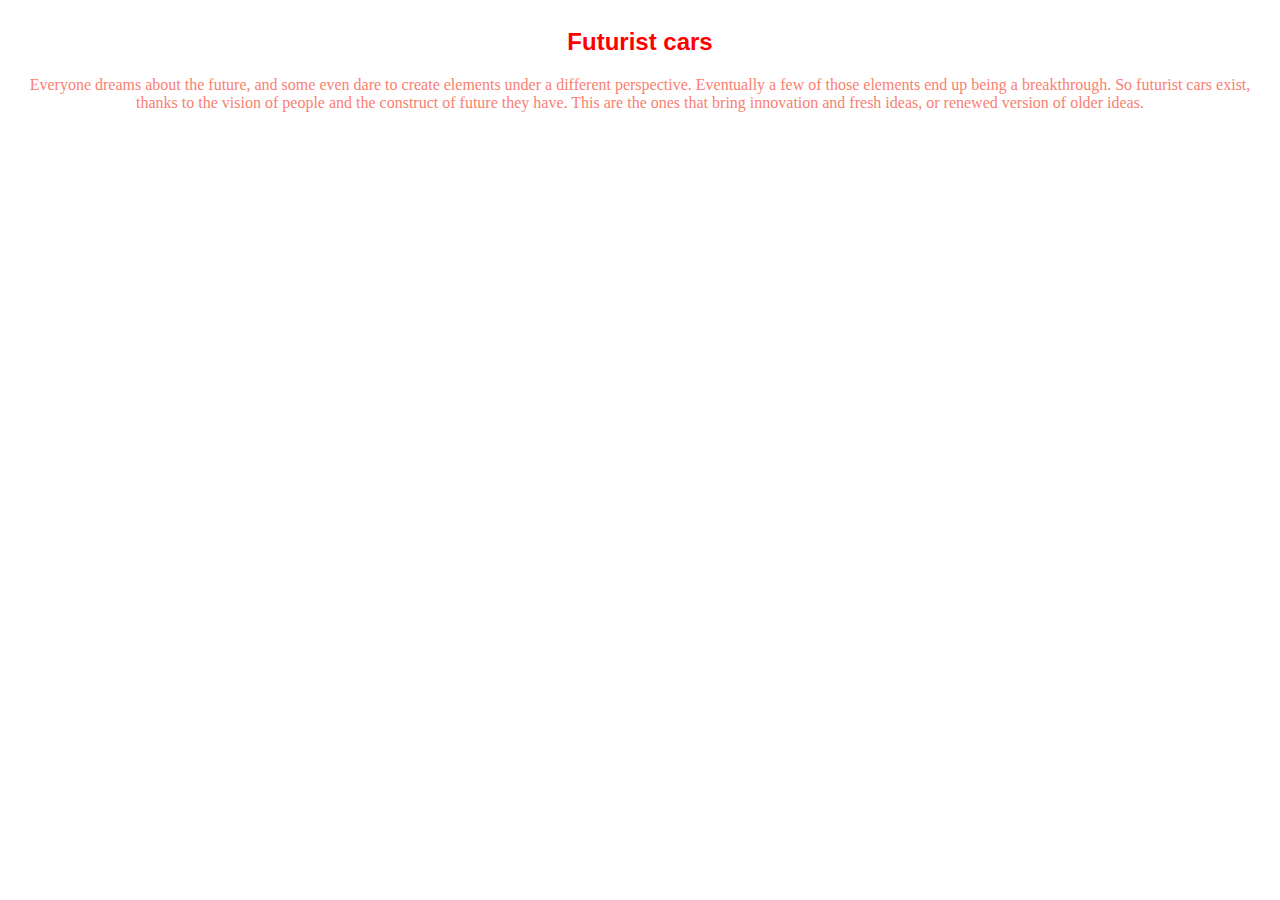
==== futurist.html @ 6de77f2a "redo" ====
<!DOCTYPE html>
<html>
  <link href="bootstrap.css" type="text/css" rel="stylesheet">
    <head>
       <!-- Bootstrap CSS -->
      <link rel="stylesheet" href="bootstrap.css" >
      <link rel="stylesheet" href="bootstrap.min.css" >
      <link rel="stylesheet" href="bootstrap-grid.css" >
      <link rel="stylesheet" href="bootstrap-grid.min.css" >
      <link rel="stylesheet" href="bootstrap-reboot.css" >
      <link rel="stylesheet" href="bootstrap-reboot.min.css" >

    
      <meta name="viewport" content="width=device-width, initial-scale=1, shrink-to-fit=yes">

      <!--My CSS-->
      <link rel="stylesheet" type="text/css" href="mystyle.css"> 


      <title>Futurist cars</title>
    
    </head>
    <body >

      <div class="row justify-content-center">
      <div class="container-fluid">
        <h2>Futurist cars</h2>
          <p>Everyone dreams about the future, and some even dare to create elements under a different perspective. 
            Eventually a few of those elements end up being a breakthrough.
             So futurist cars exist, thanks to the vision of people and the construct of future they have.
              This are the ones that bring innovation and fresh ideas, or renewed version of older ideas.
          </p>
      </div>



      <div class="col-md-4">
        <div class="container, btn">
             <a href="index.html"> Back to main page </a>
        </div>
      </div>
      </div>
    </body>    

 </html>
---- mystyle.css ----
body {  
         background-image: url("C:/Users/Sebastian/Downloads/project0/tools-wallpapers.jpg");
         font-family:"Lato", sans-serif;
         align-content: center;
         }

    h2   {
           color:red;
           text-align: center;
              }
    p    { 
           color: salmon;
           font-family: Cambria;
           text-align: center  
          }
   img {
       height: 250px;
        width: 350px;
        display: block;
        border-radius: 25%;
        margin-left: auto;
        margin-right: auto;
        }

   @media (min-width: 200px) {
              .container {
                max-width: 400px;
              }
              .overlay {
                     position: absolute;
                     top: 0;
                     bottom: 0;
                     left: 0;
                     right: 0;
                     height: 100%;
                     width: 78%;
                     opacity: 0;
                     border-radius: 25%;
                     transition: .6s ease;
                     background-color: rgb(186, 105, 0);
                     margin-left: auto;
                     margin-right: auto;
                   }
           
             .container:hover .overlay {
                     opacity: 1;
                   }
                   
              .text {
                     color: white;
                     font-size: 20px;
                     position: absolute;
                     top: 50%;
                     left: 50%;
                     -webkit-transform: translate(-50%, -50%);
                     -ms-transform: translate(-50%, -50%);
                     transform: translate(-50%, -50%);
                     text-align: center;
                     margin-left: auto;
                     margin-right: auto;
                   }
             .btn {
                    position: absolute;
                    top: 50%;
                    left: 50%;
                    transform: translate(-50%, -50%);
                    -ms-transform: translate(-50%, -50%);
                    font-size: 20px;
                    padding: 16px 30px;
                    border: none;
                    cursor: pointer;
                    text-align: center;
                  }

              a:link {
                    color: white;
                    background-color: transparent;
                    text-decoration: none;
                  }
                  
             a:visited {
                    color:red;
                    background-color: transparent;
                    text-decoration: none;
             }
            }
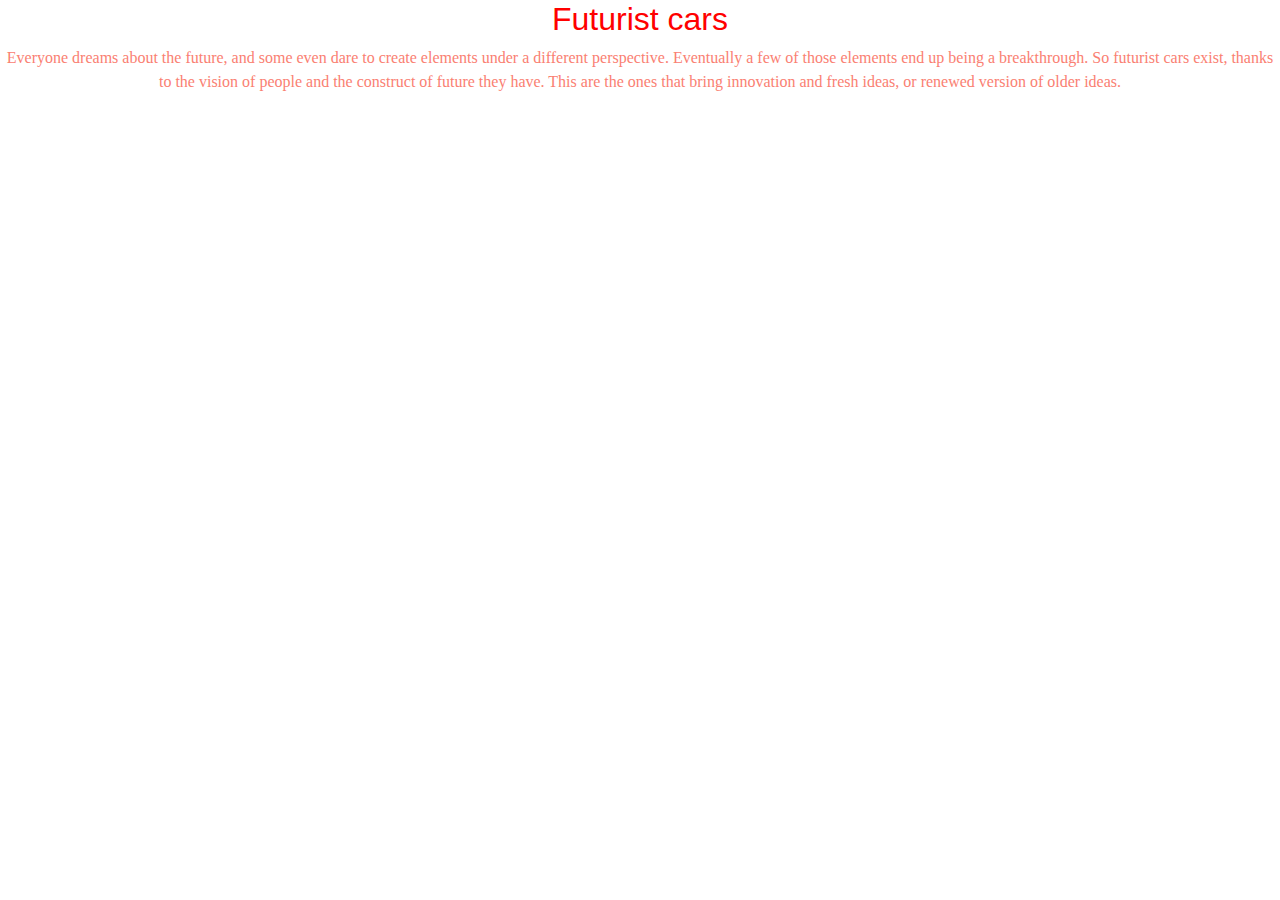
==== commit 4c69d233: "background added" ====
--- a/futurist.html
+++ b/futurist.html
@@ -35,7 +35,7 @@
 
 
       <div class="col-md-4">
-        <div class="container, btn">
+        <div class="container btn">
              <a href="index.html"> Back to main page </a>
         </div>
       </div>
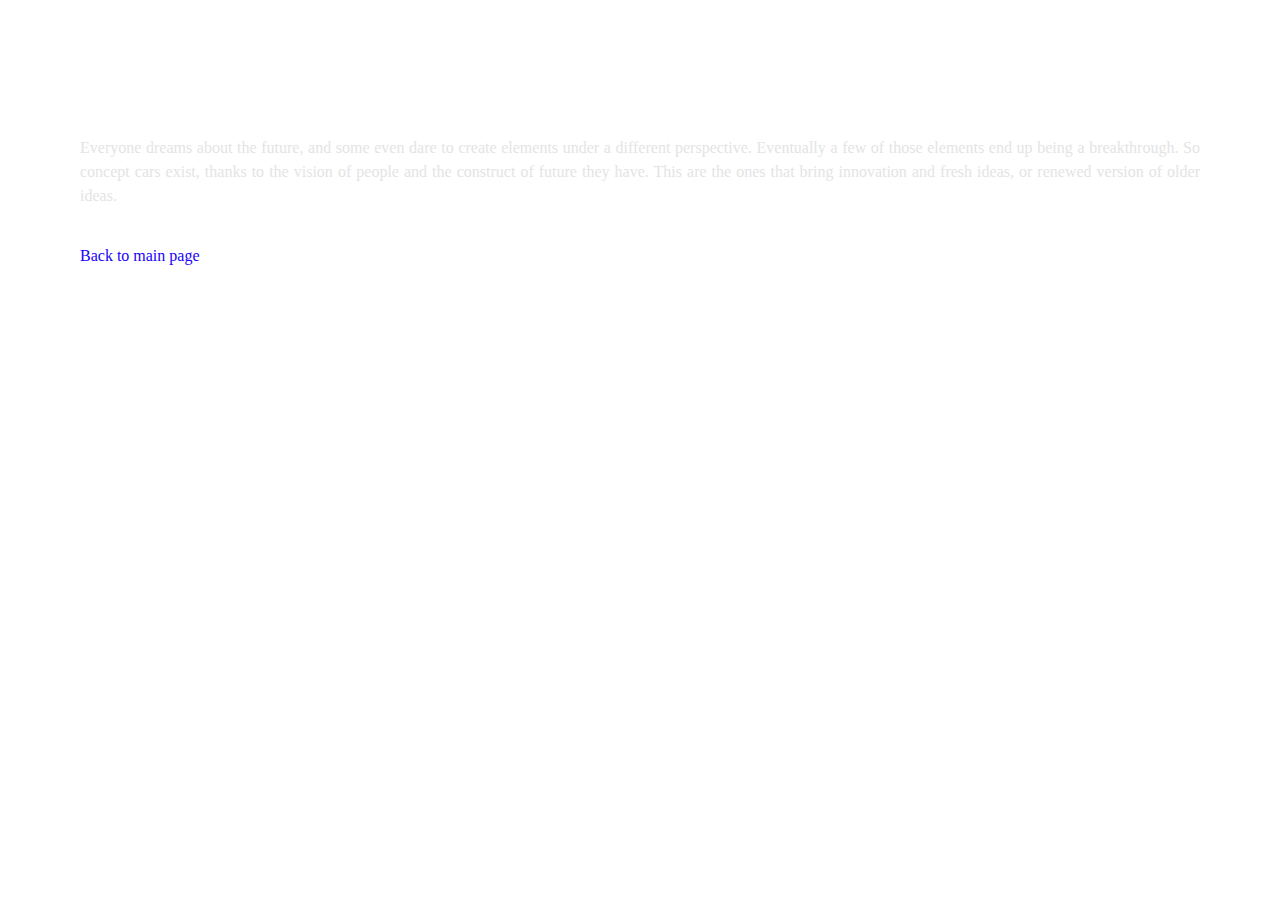
==== commit 2e37bb17: "redoing" ====
--- a/futurist.html
+++ b/futurist.html
@@ -1,5 +1,5 @@
 <!DOCTYPE html>
-<html>
+<html lang="en-US">
   <link href="bootstrap.css" type="text/css" rel="stylesheet">
     <head>
        <!-- Bootstrap CSS -->
@@ -17,28 +17,25 @@
       <link rel="stylesheet" type="text/css" href="mystyle.css"> 
 
 
-      <title>Futurist cars</title>
+      <title>Concept cars</title>
     
     </head>
     <body >
 
       <div class="row justify-content-center">
-      <div class="container-fluid">
-        <h2>Futurist cars</h2>
+      <div class="container">
+        <h2>Concept cars</h2>
           <p>Everyone dreams about the future, and some even dare to create elements under a different perspective. 
             Eventually a few of those elements end up being a breakthrough.
-             So futurist cars exist, thanks to the vision of people and the construct of future they have.
+             So concept cars exist, thanks to the vision of people and the construct of future they have.
               This are the ones that bring innovation and fresh ideas, or renewed version of older ideas.
           </p>
       </div>
 
-
-
-      <div class="col-md-4">
-        <div class="container btn">
+        <div class="container">
              <a href="index.html"> Back to main page </a>
         </div>
-      </div>
+     
       </div>
     </body>    
 
--- a/mystyle.css
+++ b/mystyle.css
@@ -3,89 +3,60 @@
     body { 
        background-image: url("https://www.wallpaperup.com/uploads/wallpapers/2015/02/21/627654/b4226a1a77c3184a4eb721cad4a855c3.jpg"); 
        background-size: cover;
-       font-family:"Lato", sans-serif;
-         align-content: center;
+       background-repeat: no-repeat;
+       font-family: Cambria;
+       align-content: center;
          }
 
     h2   {
-           color:red;
+           color:rgb(255, 255, 255);
            text-align: center;
+           padding: 40px;
               }
     p    { 
-           color: salmon;
+           color: rgb(228, 228, 228);
            font-family: Cambria;
-           text-align: center  
+           text-align: justify;  
           }
    img {
-       height: 250px;
-        width: 350px;
+       height: 200px;
+        width: 310px;
         display: block;
+        margin: auto;
         border-radius: 25%;
-        margin-left: auto;
-        margin-right: auto;
         }
+   
 
-   @media (min-width: 200px) {
               .container {
-                max-width: 400px;
-              }
-              .overlay {
-                     position: absolute;
-                     top: 0;
-                     bottom: 0;
-                     left: 0;
-                     right: 0;
-                     height: 100%;
-                     width: 78%;
-                     opacity: 0;
-                     border-radius: 25%;
-                     transition: .6s ease;
-                     background-color: rgb(186, 105, 0);
-                     margin-left: auto;
-                     margin-right: auto;
-                     padding: 30px;
-                   }
-           
-             .container:hover .overlay {
-                     opacity: 1;
-                   }
-                   
+                         padding: 10px;
+                         align-content: center;
+                        
+                        }
+                        
+
               .text {
-                     color: white;
+                     color: rgb(255, 255, 255);
                      font-size: 20px;
-                     position: absolute;
-                     top: 50%;
-                     left: 50%;
-                     -webkit-transform: translate(-50%, -50%);
-                     -ms-transform: translate(-50%, -50%);
-                     transform: translate(-50%, -50%);
+                     position: relative;
                      text-align: center;
-                     margin-left: auto;
-                     margin-right: auto;
-                   }
-             .btn {
-                    position: absolute;
-                    top: 50%;
-                    left: 50%;
-                    transform: translate(-50%, -50%);
-                    -ms-transform: translate(-50%, -50%);
-                    font-size: 20px;
-                    padding: 16px 30px;
-                    border: none;
-                    cursor: pointer;
-                    text-align: center;
-                    margin-top: 5px;
-                  }
+                     }
+              
+               a:hover {
+                background-color: snow;
+                
+               }
 
-              a:link {
-                    color: white;
-                    background-color: transparent;
-                    text-decoration: none;
-                  }
-                  
-             a:visited {
-                    color:red;
-                    background-color: transparent;
-                    text-decoration: none;
-             }
-            }+               a:link {
+                      color: rgb(25, 0, 252);
+                      background-color: transparent;
+                      text-decoration: none;
+                    }
+              
+               a:visited {
+                         font-size: 20px;
+                         position: relative;
+                         color:rgb(131, 4, 4);
+                         background-color: transparent;
+                         text-decoration: none;
+                         }
+                        